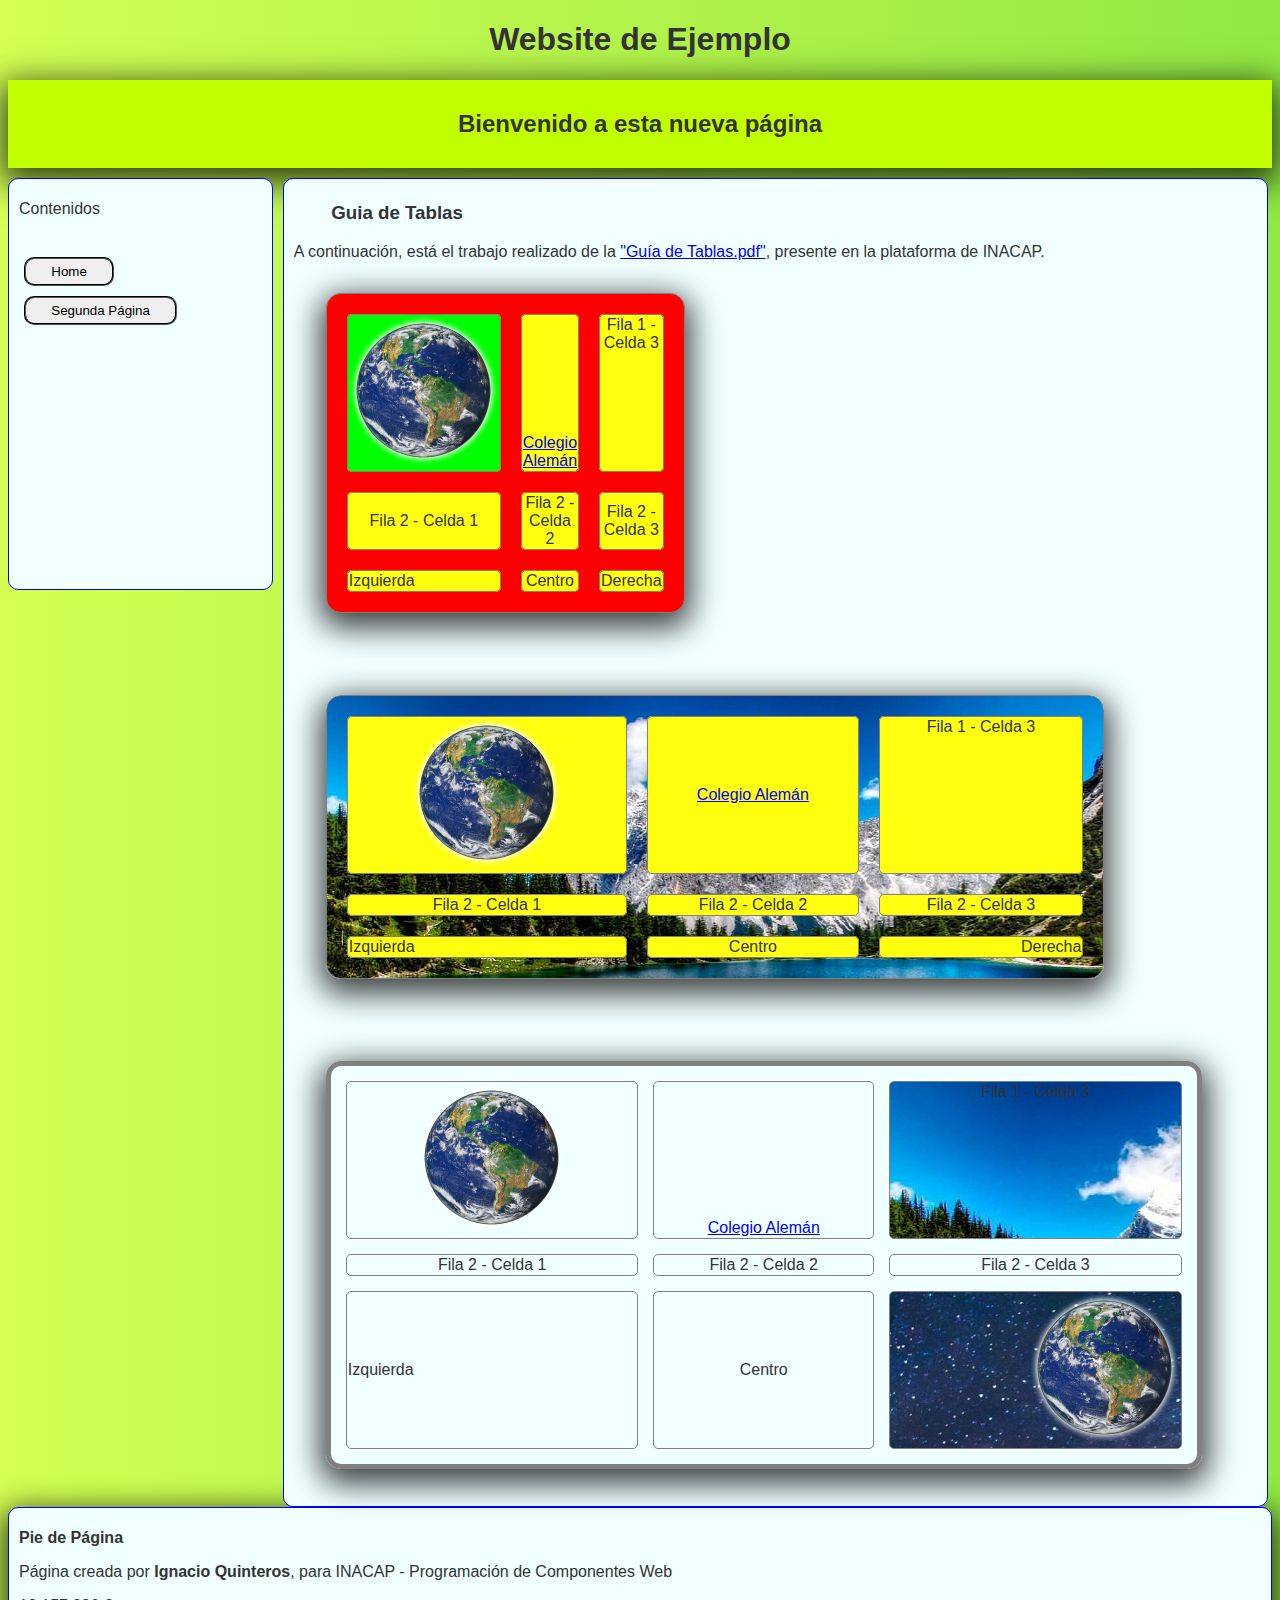
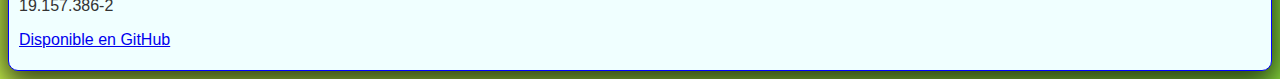
==== index.html @ 58f4a09f "Nueva imagen de universo, nuevo archivo docx" ====
<!DOCTYPE html>

<!--

    GitHub Repository: https://github.com/IQuinteros/ComponentesWeb
    Ignacio Quinteros Fuentes
    INACAP

-->

<html>
    <head>
        <title>IQuinteros</title>
        <link href="css/style.css" rel="stylesheet" type="text/css">
    </head>
    <body>
        
        <h1>Website de Ejemplo</h1>
        
        <div id="contenedor">
            
            <div id="cabecera">
                
                <h2>Bienvenido a esta nueva página</h2>
            
            </div>
            <section>
                <div id="barra-lateral">
                    
                    <p>Contenidos</p><br>
                    
                    <button>Home</button><br>
                    <button>Segunda Página</button>
                </div>
                <div id="contenido">
                    
                    <h3>Guia de Tablas</h3>
                    <p>A continuación, está el trabajo realizado de la <a href="Gu%C3%ADa%20de%20Tablas.pdf">"Guía de Tablas.pdf"</a>, presente en la plataforma de INACAP.</p>
                    
                    <!-- Tabla con imagen, fondo rojo y celda verde--> 
                    <table border id="table" width="341" BGCOLOR="#FF0000" cellspacing="20px">
                    
                        <!-- Lleva la clase "color" para tener un fondo blanco, para destacar el texto del fondo-->
                        <tr class="color">
                            <td BGCOLOR="#00FF00" align=center><img src="assets/mundo.png" height="150px"></td>
                            <td valign="bottom" align=center><a href="http://www.dsc.cl">Colegio Alemán</a></td>
                            <td valign="top" align=center>Fila 1 - Celda 3</td>
                        </tr>
                        
                        <tr class="color">
                            <td align=center>Fila 2 - Celda 1</td>
                            <td align=center>Fila 2 - Celda 2</td>
                            <td align=center>Fila 2 - Celda 3</td>
                        </tr>
                        
                        <tr class="color">
                            <td align=left>Izquierda</td>
                            <td align=center>Centro</td>
                            <td align=right>Derecha</td>
                        </tr>
                        
                    </table>
                    
                    <br>
                    
                    <!-- Tabla con imagen de fondo--> 
                    <table id="table" border="1" width="80%" background="assets/fondo.jpg" cellspacing="20px">
                    
                        <tr class="color">
                            <td align=center><img src="assets/mundo.png" height="150px"></td>
                            <td valign="middle" align=center><a href="http://www.dsc.cl">Colegio Alemán</a></td>
                            <td valign="top" align=center>Fila 1 - Celda 3</td>
                        </tr>
                        
                        <tr class="color">
                            <td align=center>Fila 2 - Celda 1</td>
                            <td valign="middle" align=center>Fila 2 - Celda 2</td>
                            <td align=center>Fila 2 - Celda 3</td>
                        </tr>
                        
                        <tr class="color">
                            <td align=left>Izquierda</td>
                            <td align=center>Centro</td>
                            <td align=right>Derecha</td>
                        </tr>
                        
                    </table>
                    
                    <br>
                
                    <!-- Tabla con imagen en celda
                        Variando el espesor de los bordes
                    -->  
                    <table id="table" border="5" width="90%" cellspacing="15px">
                    
                        <tr>
                            <td align=center><img src="assets/mundo.png" height="150px"></td>
                            <td valign="bottom" align=center><a href="http://www.dsc.cl">Colegio Alemán</a></td>
                            <td background="assets/fondo.jpg" valign="top" align=center>Fila 1 - Celda 3</td>
                        </tr>
                        
                        <tr>
                            <td align=center>Fila 2 - Celda 1</td>
                            <td align=center>Fila 2 - Celda 2</td>
                            <td align=center>Fila 2 - Celda 3</td>
                        </tr>
                        
                        <tr>
                            <td align=left>Izquierda</td>
                            <td align=center>Centro</td>
                            <td background="assets/universo.jpg" align=right><img src="assets/mundo.png" height="150px"></td>
                        </tr>
                        
                    </table>
                    
                </div>
            </section>
            <div id="pie">
                
                <p><b>Pie de Página</b></p>
                
                <p>Página creada por <b>Ignacio Quinteros</b>, para INACAP - Programación de Componentes Web</p>
                <p>19.157.386-2</p>
                
                <p><a href="https://github.com/IQuinteros/ComponentesWeb">Disponible en GitHub</a></p>
            
            </div>
            
        </div>

    </body>
</html>
---- css/style.css ----
/*

    GitHub Repository: https://github.com/IQuinteros/ComponentesWeb
    Ignacio Quinteros Fuentes
    INACAP

*/

body{
    color: #333;
    font-family: sans-serif;
    
    /*
        Diseño obtenido con la ayuda de páginas web de apoyo
    */
    background: rgba(210,255,82,1);
    background: -moz-linear-gradient(left, rgba(210,255,82,1) 0%, rgba(145,232,66,1) 100%);
    background: -webkit-gradient(left top, right top, color-stop(0%, rgba(210,255,82,1)), color-stop(100%, rgba(145,232,66,1)));
    background: -webkit-linear-gradient(left, rgba(210,255,82,1) 0%, rgba(145,232,66,1) 100%);
    background: -o-linear-gradient(left, rgba(210,255,82,1) 0%, rgba(145,232,66,1) 100%);
    background: -ms-linear-gradient(left, rgba(210,255,82,1) 0%, rgba(145,232,66,1) 100%);
    background: linear-gradient(to right, rgba(210,255,82,1) 0%, rgba(145,232,66,1) 100%);
    filter: progid:DXImageTransform.Microsoft.gradient( startColorstr='#d2ff52', endColorstr='#91e842', GradientType=1 );
    /*
        Fin de Diseño personalizado
    */
}

body h1{
    text-align: center;
}

button{
    padding: 5px;
    padding-left: 10%;
    padding-right: 10%;
    margin: 5px;
    border-style: groove;
    border-radius: 10px;
}

#barra-lateral, #contenido, #pie{
    border-color: blue;
    border-width: thin;
    border-style: groove;
    border-radius: 10px; 
    padding-left: 10px;
    padding-top: 5px;
    padding-bottom: 5px;
    background-color: azure;
}

#cabecera{
    padding: 10px;
    text-align: center;
    align-content: center;
    margin-bottom: 10px;
    background-color: #C1FF00;
    
    /*
        Diseño obtenido con la ayuda de páginas web de apoyo
    */
    -webkit-box-shadow: 0px 9px 31px 6px rgba(0,0,0,0.75);
    -moz-box-shadow: 0px 9px 31px 6px rgba(0,0,0,0.75);
    box-shadow: 0px 9px 31px 6px rgba(0,0,0,0.75);
    /*
        Fin de Diseño personalizado
    */
}
#barra-lateral{
    float: left;
    width: 20%;
    height: 400px;
}

#contenido{
    float : left;
    height: 100%;
    width: 77%;
    margin-left: 10px;
}
#contenido h3{
    text-indent: 2em; 
}

#pie{
    clear: both;
    margin-top: 10px;
    height: 100%;
    
    /*
        Diseño obtenido con la ayuda de páginas web de apoyo
    */
    -webkit-box-shadow: 0px 9px 31px 6px rgba(0,0,0,0.75);
    -moz-box-shadow: 0px 9px 31px 6px rgba(0,0,0,0.75);
    box-shadow: 0px 9px 31px 6px rgba(0,0,0,0.75);
    /*
        Fin de Diseño personalizado
    */
}

#contenedor{
    height: 100%;
    width: 100%;
    color: #333;
}

#table{
    border-style: solid;
    border-radius: 15px;
    margin: 2em;
    
    /*
        Diseño obtenido con la ayuda de páginas web de apoyo
    */
    -webkit-box-shadow: 0px 9px 31px 6px rgba(0,0,0,0.75);
    -moz-box-shadow: 0px 9px 31px 6px rgba(0,0,0,0.75);
    box-shadow: 0px 9px 31px 6px rgba(0,0,0,0.75);
    /*
        Fin de Diseño personalizado
    */
}

.color{
    background-color: #FFFF0F;
}

#table tr td{
    border-style: solid;
    border-radius: 5px;
}
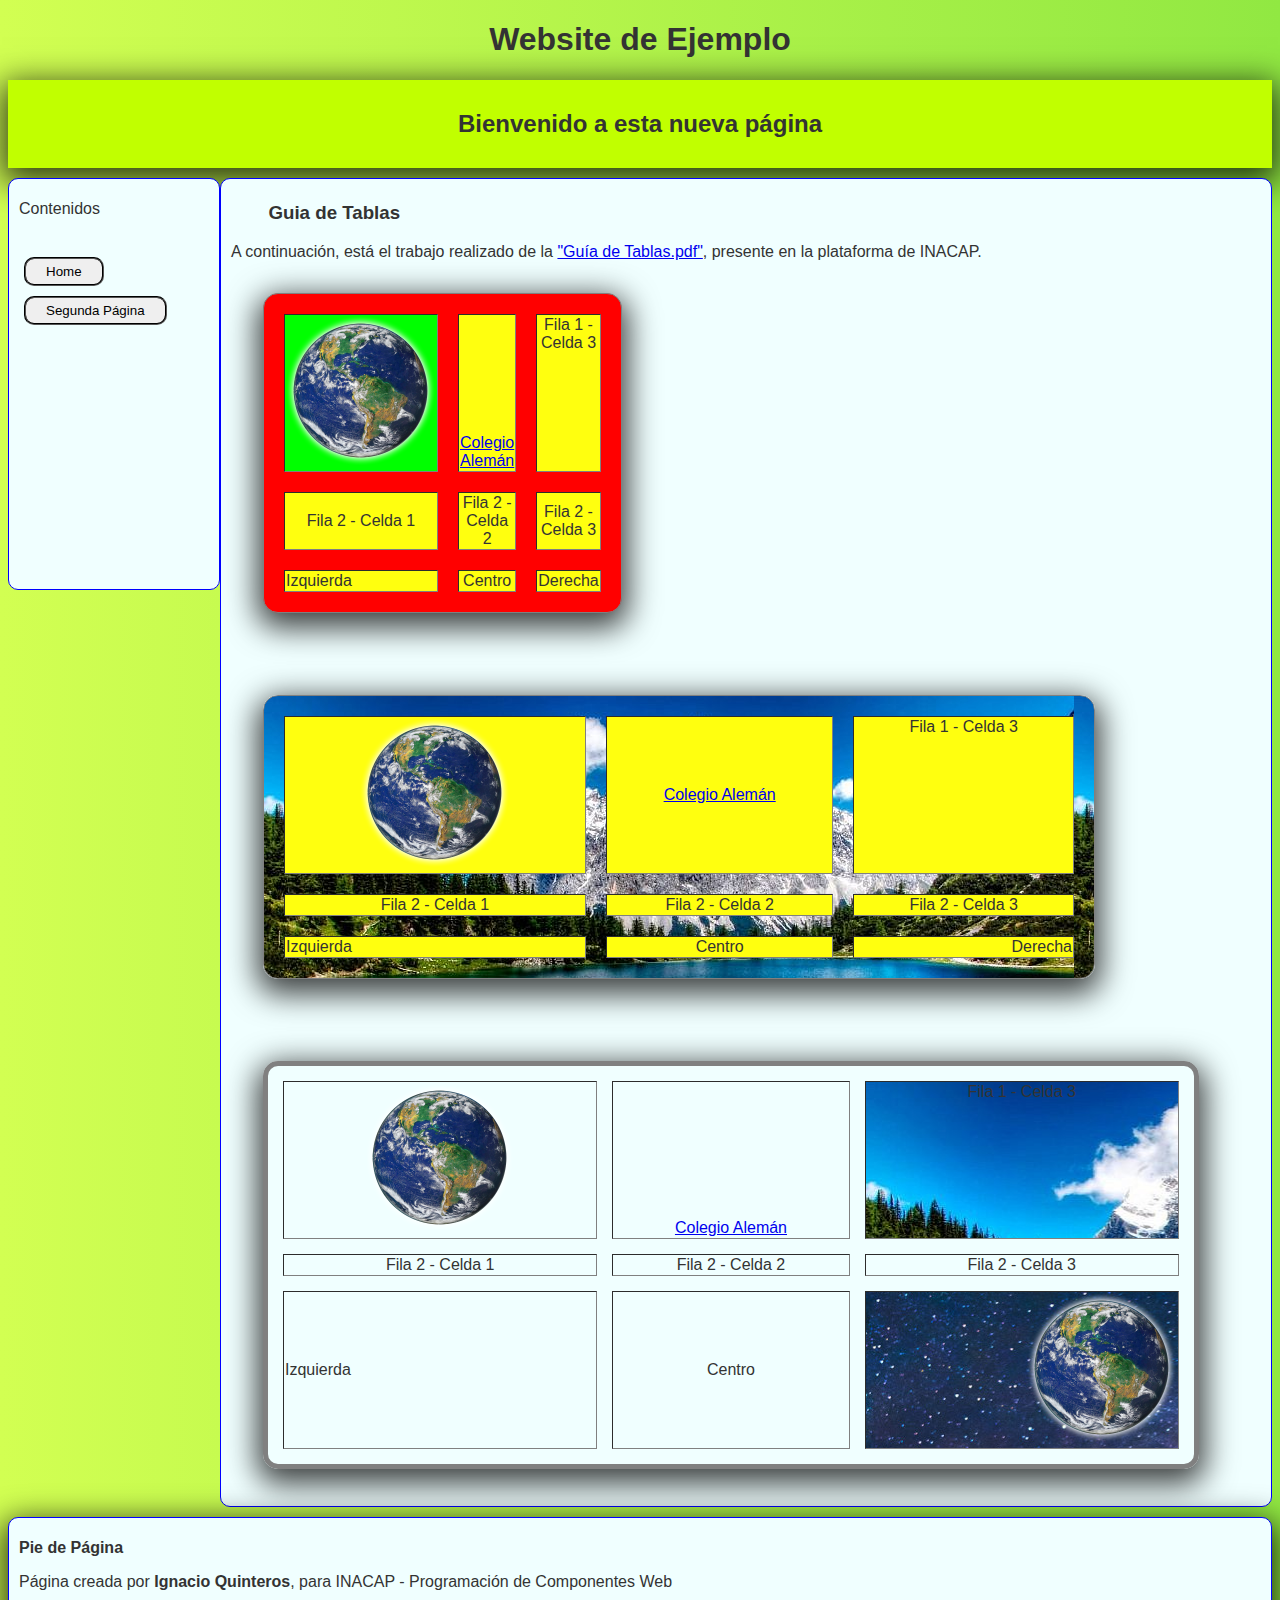
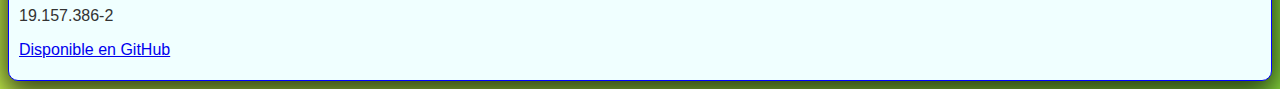
==== commit 400eb016: "Deleted id 'table' and in CSS replaced to tables tags" ====
--- a/index.html
+++ b/index.html
@@ -38,7 +38,7 @@
                     <p>A continuación, está el trabajo realizado de la <a href="Gu%C3%ADa%20de%20Tablas.pdf">"Guía de Tablas.pdf"</a>, presente en la plataforma de INACAP.</p>
                     
                     <!-- Tabla con imagen, fondo rojo y celda verde--> 
-                    <table border id="table" width="341" BGCOLOR="#FF0000" cellspacing="20px">
+                    <table border width="341" BGCOLOR="#FF0000" cellspacing="20px">
                     
                         <!-- Lleva la clase "color" para tener un fondo blanco, para destacar el texto del fondo-->
                         <tr class="color">
@@ -64,7 +64,7 @@
                     <br>
                     
                     <!-- Tabla con imagen de fondo--> 
-                    <table id="table" border="1" width="80%" background="assets/fondo.jpg" cellspacing="20px">
+                    <table border="1" width="80%" background="assets/fondo.jpg" cellspacing="20px">
                     
                         <tr class="color">
                             <td align=center><img src="assets/mundo.png" height="150px"></td>
@@ -91,7 +91,7 @@
                     <!-- Tabla con imagen en celda
                         Variando el espesor de los bordes
                     -->  
-                    <table id="table" border="5" width="90%" cellspacing="15px">
+                    <table border="5" width="90%" cellspacing="15px">
                     
                         <tr>
                             <td align=center><img src="assets/mundo.png" height="150px"></td>
--- a/css/style.css
+++ b/css/style.css
@@ -69,14 +69,14 @@
 }
 #barra-lateral{
     float: left;
-    width: 20%;
+    width: 200px;
     height: 400px;
+    overflow: auto;
 }
 
 #contenido{
-    float : left;
+    overflow: hidden;
     height: 100%;
-    width: 77%;
     margin-left: 10px;
 }
 #contenido h3{
@@ -84,7 +84,6 @@
 }
 
 #pie{
-    clear: both;
     margin-top: 10px;
     height: 100%;
     
@@ -101,11 +100,10 @@
 
 #contenedor{
     height: 100%;
-    width: 100%;
     color: #333;
 }
 
-#table{
+table{
     border-style: solid;
     border-radius: 15px;
     margin: 2em;
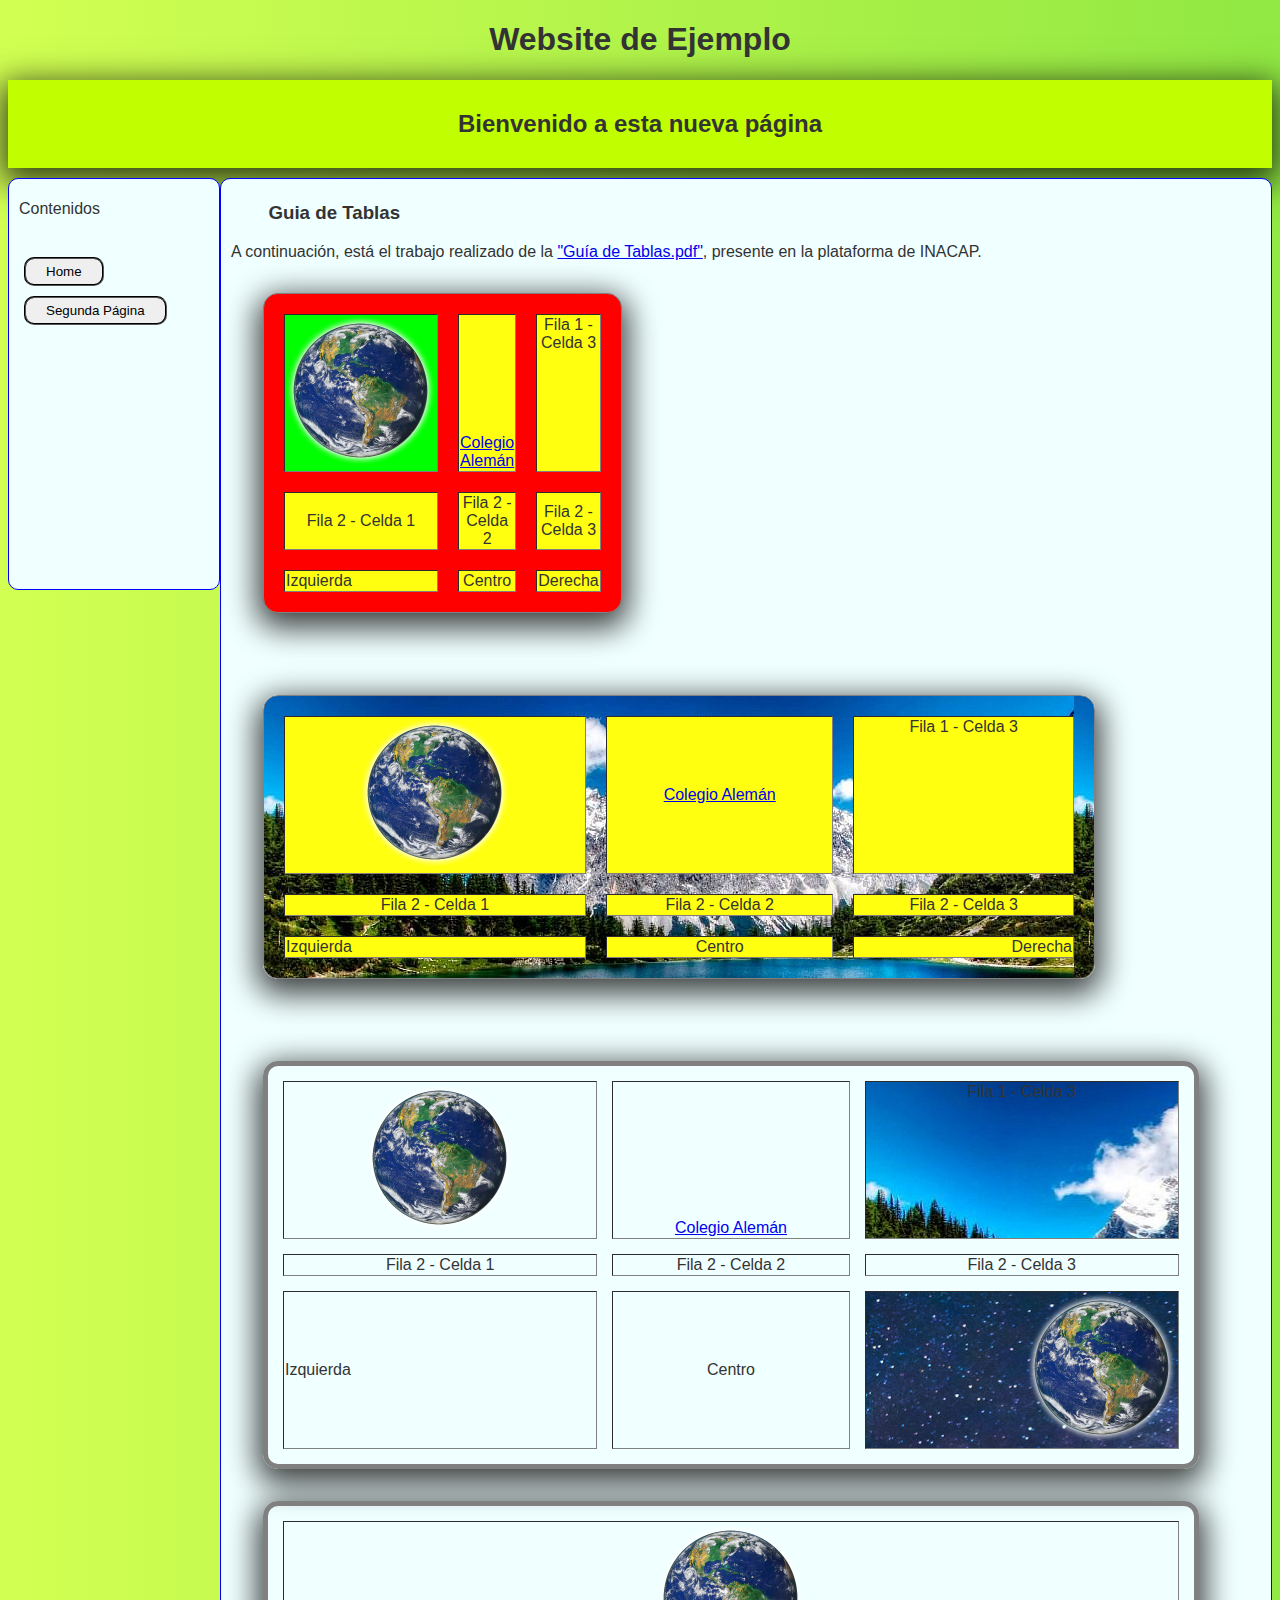
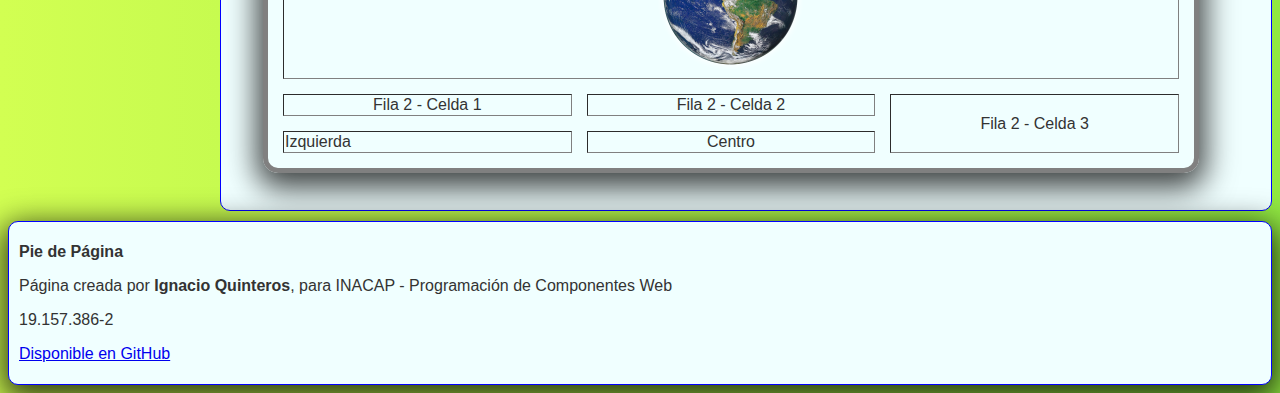
==== commit 626e4052: "Nueva tabla con colspan y rowspan" ====
--- a/index.html
+++ b/index.html
@@ -30,7 +30,7 @@
                     <p>Contenidos</p><br>
                     
                     <button>Home</button><br>
-                    <button>Segunda Página</button>
+                    <button onclick="window.open('blogpage.html','_self')">Segunda Página</button>
                 </div>
                 <div id="contenido">
                     
@@ -113,6 +113,27 @@
                         
                     </table>
                     
+                    <!-- Tabla con manejo de colspan y rowspan
+                    -->  
+                    <table border="5" width="90%" cellspacing="15px">
+                    
+                        <tr>
+                            <td align=center colspan="3"><img src="assets/mundo.png" height="150px"></td>
+                        </tr>
+                        
+                        <tr>
+                            <td align=center>Fila 2 - Celda 1</td>
+                            <td align=center>Fila 2 - Celda 2</td>
+                            <td align=center rowspan="2">Fila 2 - Celda 3</td>
+                        </tr>
+                        
+                        <tr>
+                            <td align=left>Izquierda</td>
+                            <td align=center>Centro</td>
+                        </tr>
+                        
+                    </table>
+                    
                 </div>
             </section>
             <div id="pie">
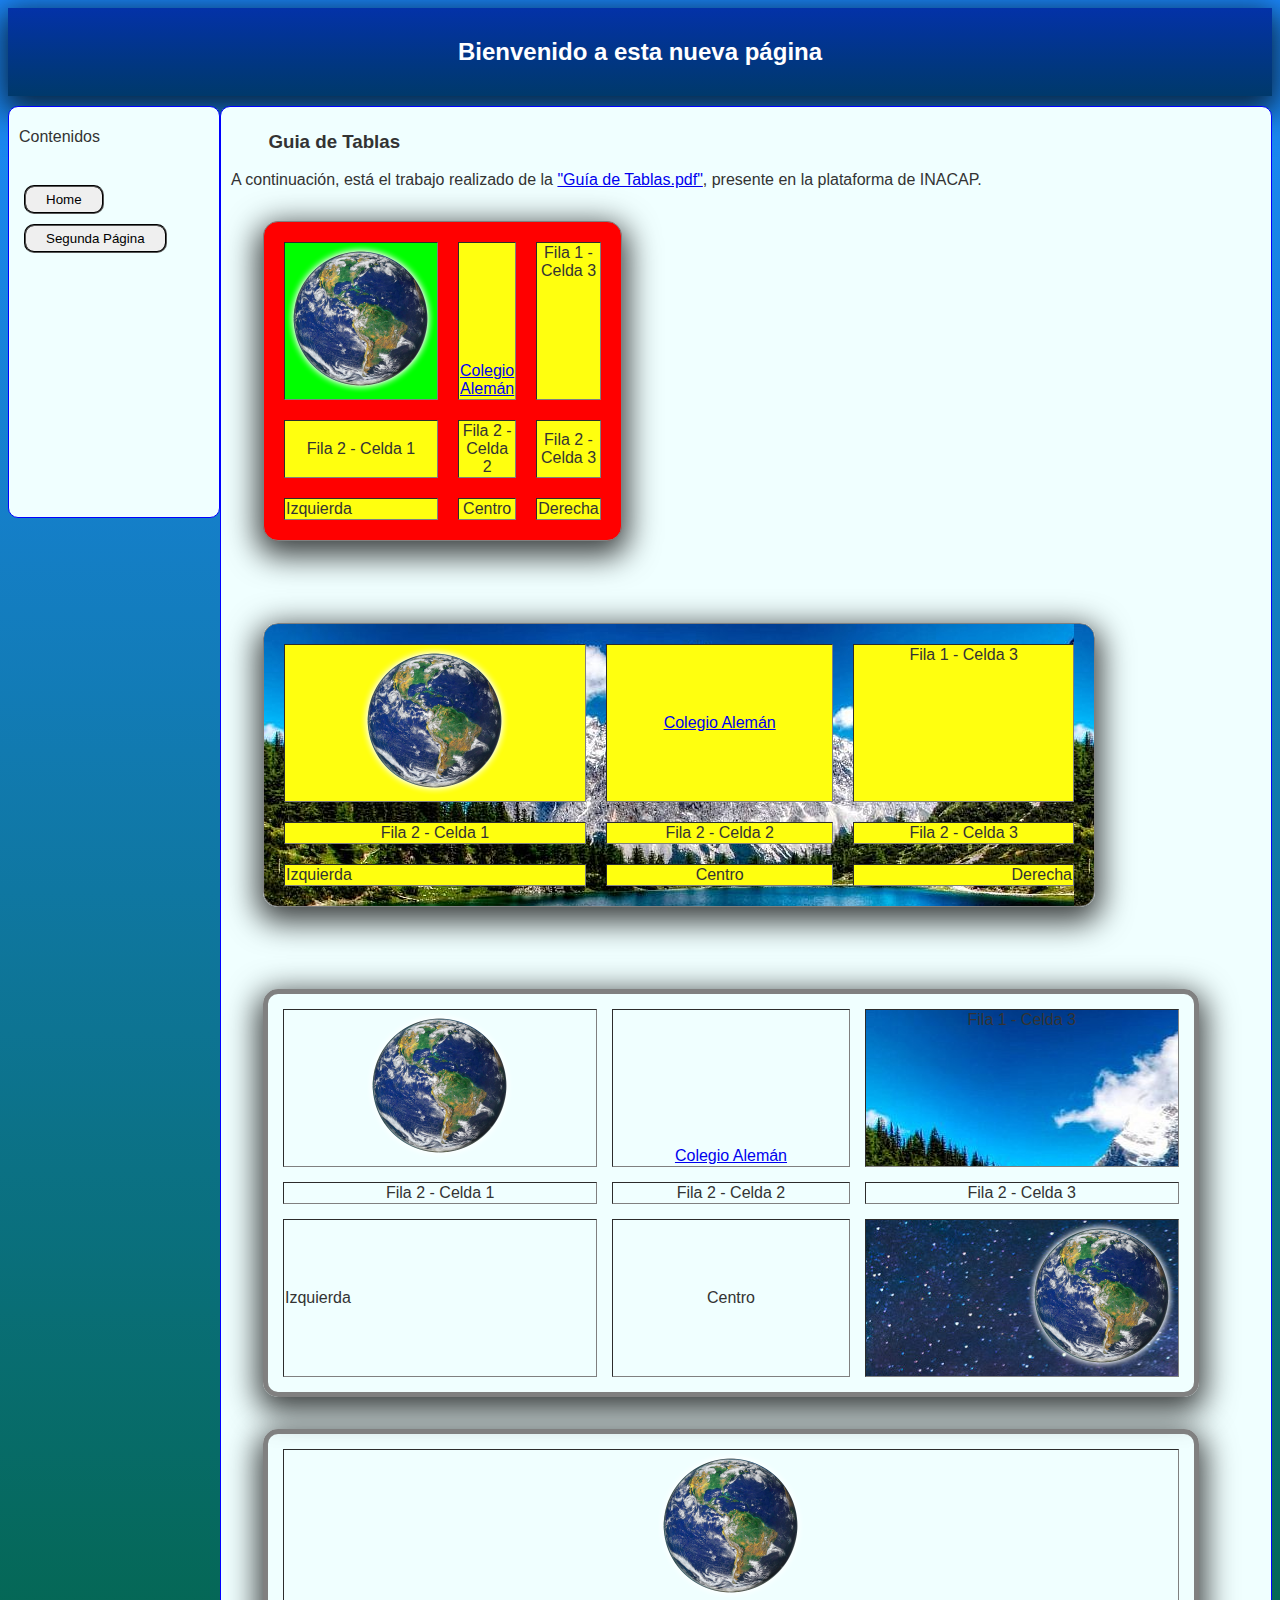
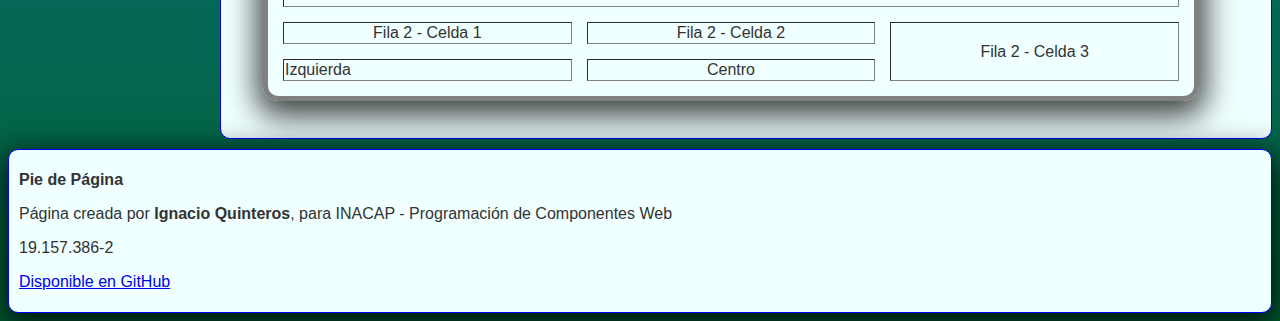
==== commit 94842137: "Nuevo Estilo más bonito" ====
--- a/index.html
+++ b/index.html
@@ -13,10 +13,7 @@
         <title>IQuinteros</title>
         <link href="css/style.css" rel="stylesheet" type="text/css">
     </head>
-    <body>
-        
-        <h1>Website de Ejemplo</h1>
-        
+    <body>        
         <div id="contenedor">
             
             <div id="cabecera">
--- a/css/style.css
+++ b/css/style.css
@@ -13,14 +13,14 @@
     /*
         Diseño obtenido con la ayuda de páginas web de apoyo
     */
-    background: rgba(210,255,82,1);
-    background: -moz-linear-gradient(left, rgba(210,255,82,1) 0%, rgba(145,232,66,1) 100%);
-    background: -webkit-gradient(left top, right top, color-stop(0%, rgba(210,255,82,1)), color-stop(100%, rgba(145,232,66,1)));
-    background: -webkit-linear-gradient(left, rgba(210,255,82,1) 0%, rgba(145,232,66,1) 100%);
-    background: -o-linear-gradient(left, rgba(210,255,82,1) 0%, rgba(145,232,66,1) 100%);
-    background: -ms-linear-gradient(left, rgba(210,255,82,1) 0%, rgba(145,232,66,1) 100%);
-    background: linear-gradient(to right, rgba(210,255,82,1) 0%, rgba(145,232,66,1) 100%);
-    filter: progid:DXImageTransform.Microsoft.gradient( startColorstr='#d2ff52', endColorstr='#91e842', GradientType=1 );
+   background: rgba(28,138,255,1);
+background: -moz-linear-gradient(top, rgba(28,138,255,1) 0%, rgba(0,97,53,1) 100%);
+background: -webkit-gradient(left top, left bottom, color-stop(0%, rgba(28,138,255,1)), color-stop(100%, rgba(0,97,53,1)));
+background: -webkit-linear-gradient(top, rgba(28,138,255,1) 0%, rgba(0,97,53,1) 100%);
+background: -o-linear-gradient(top, rgba(28,138,255,1) 0%, rgba(0,97,53,1) 100%);
+background: -ms-linear-gradient(top, rgba(28,138,255,1) 0%, rgba(0,97,53,1) 100%);
+background: linear-gradient(to bottom, rgba(28,138,255,1) 0%, rgba(0,97,53,1) 100%);
+filter: progid:DXImageTransform.Microsoft.gradient( startColorstr='#1c8aff', endColorstr='#006135', GradientType=0 );
     /*
         Fin de Diseño personalizado
     */
@@ -31,12 +31,15 @@
 }
 
 button{
+    border-style: groove;
+    border-radius: 10px;
+}
+
+#barra-lateral button{
     padding: 5px;
     padding-left: 10%;
     padding-right: 10%;
     margin: 5px;
-    border-style: groove;
-    border-radius: 10px;
 }
 
 #barra-lateral, #contenido, #pie{
@@ -55,7 +58,17 @@
     text-align: center;
     align-content: center;
     margin-bottom: 10px;
-    background-color: #C1FF00;
+    
+    color: white;
+    
+    background: rgba(3,50,168,1);
+background: -moz-linear-gradient(top, rgba(3,50,168,1) 0%, rgba(0,57,107,1) 100%);
+background: -webkit-gradient(left top, left bottom, color-stop(0%, rgba(3,50,168,1)), color-stop(100%, rgba(0,57,107,1)));
+background: -webkit-linear-gradient(top, rgba(3,50,168,1) 0%, rgba(0,57,107,1) 100%);
+background: -o-linear-gradient(top, rgba(3,50,168,1) 0%, rgba(0,57,107,1) 100%);
+background: -ms-linear-gradient(top, rgba(3,50,168,1) 0%, rgba(0,57,107,1) 100%);
+background: linear-gradient(to bottom, rgba(3,50,168,1) 0%, rgba(0,57,107,1) 100%);
+filter: progid:DXImageTransform.Microsoft.gradient( startColorstr='#0332a8', endColorstr='#00396b', GradientType=0 );
     
     /*
         Diseño obtenido con la ayuda de páginas web de apoyo
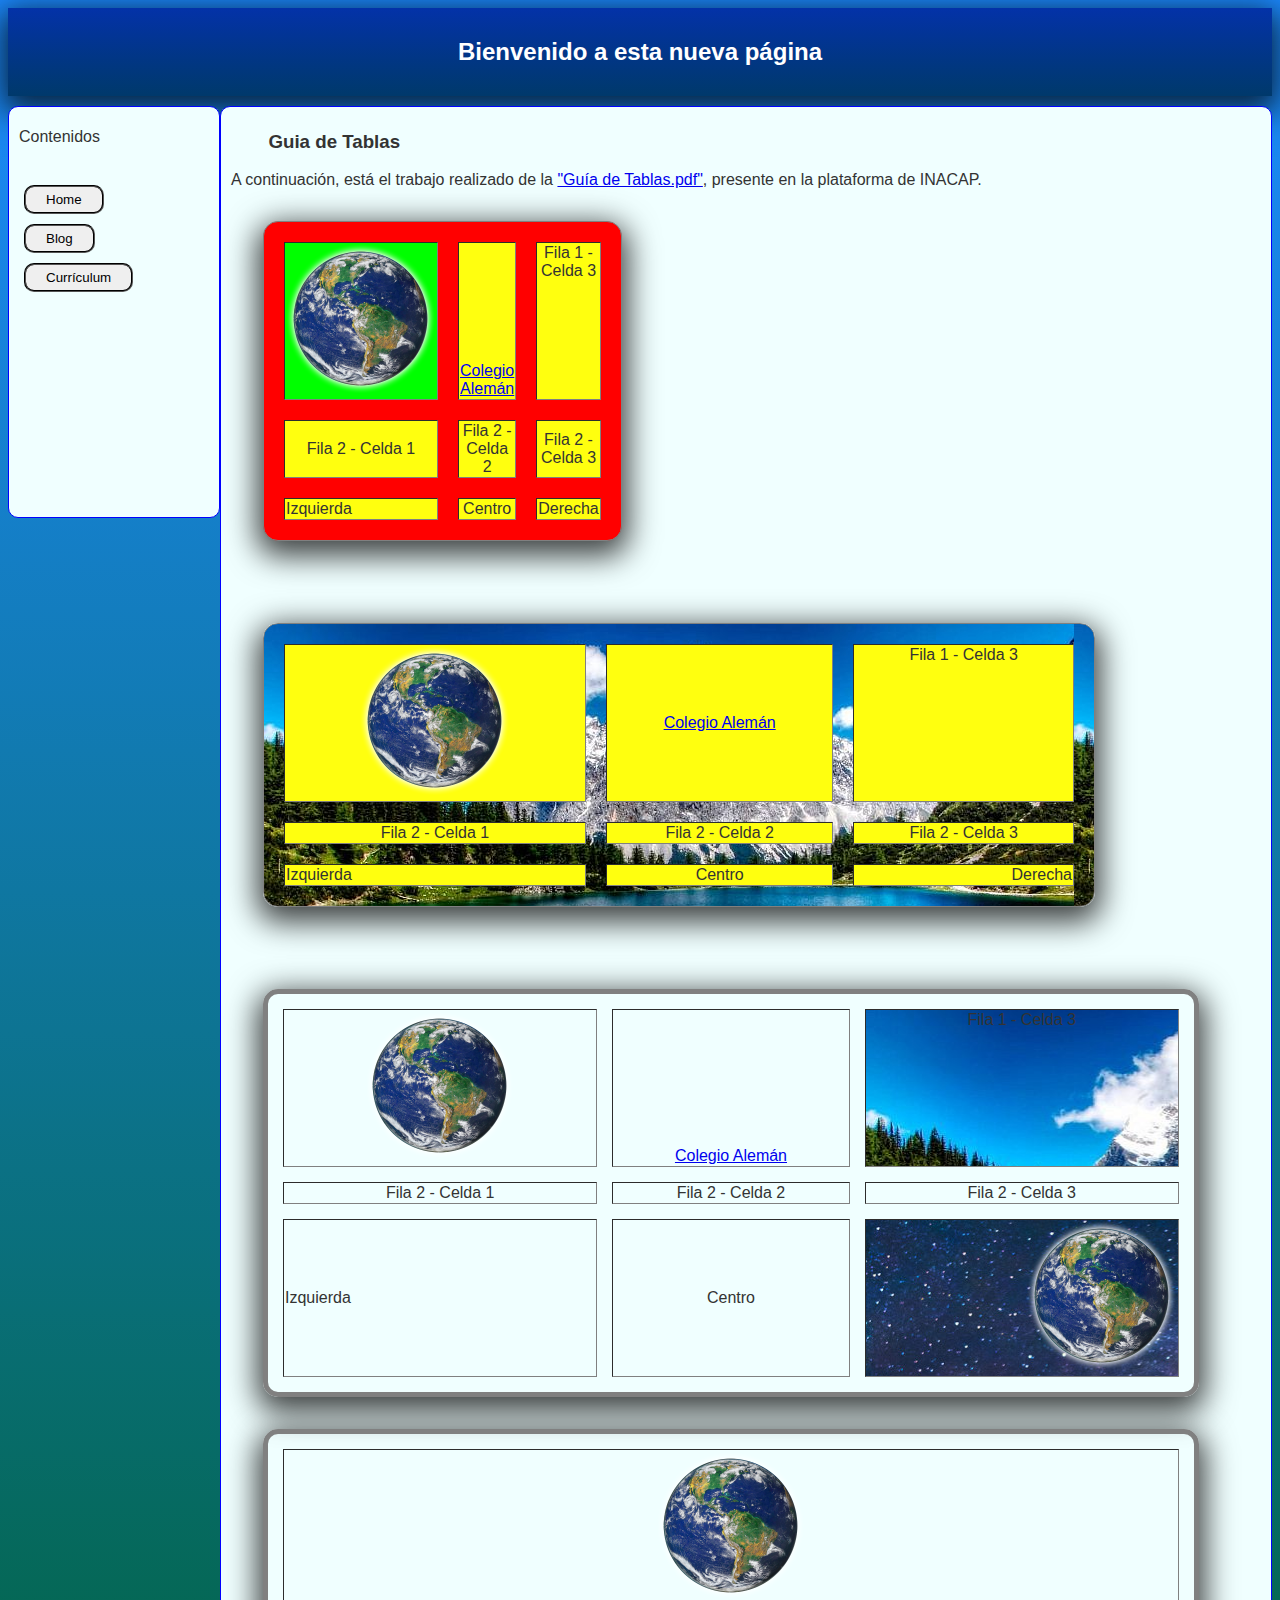
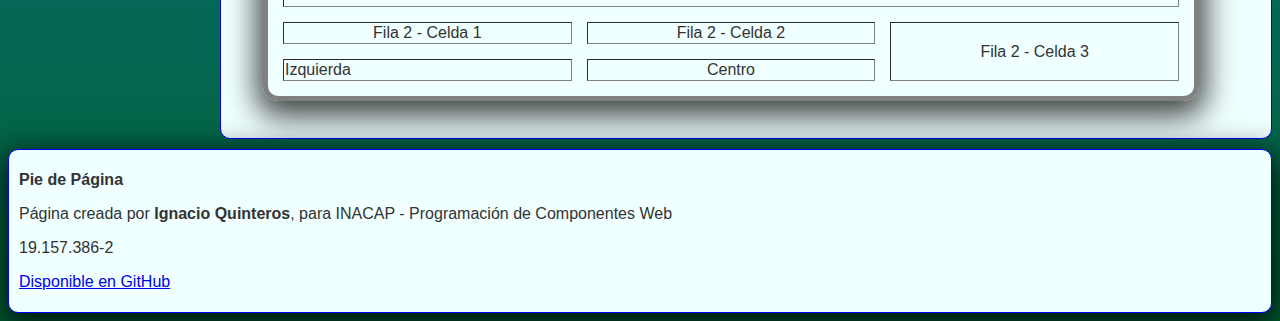
==== commit 54a3aea8: "Currículum listo con selección de imagen" ====
--- a/index.html
+++ b/index.html
@@ -27,7 +27,8 @@
                     <p>Contenidos</p><br>
                     
                     <button>Home</button><br>
-                    <button onclick="window.open('blogpage.html','_self')">Segunda Página</button>
+                    <button onclick="window.open('blogpage.html','_self')">Blog</button>
+                    <button onclick="window.open('blogpage.html','_self')">Currículum</button>
                 </div>
                 <div id="contenido">
                     
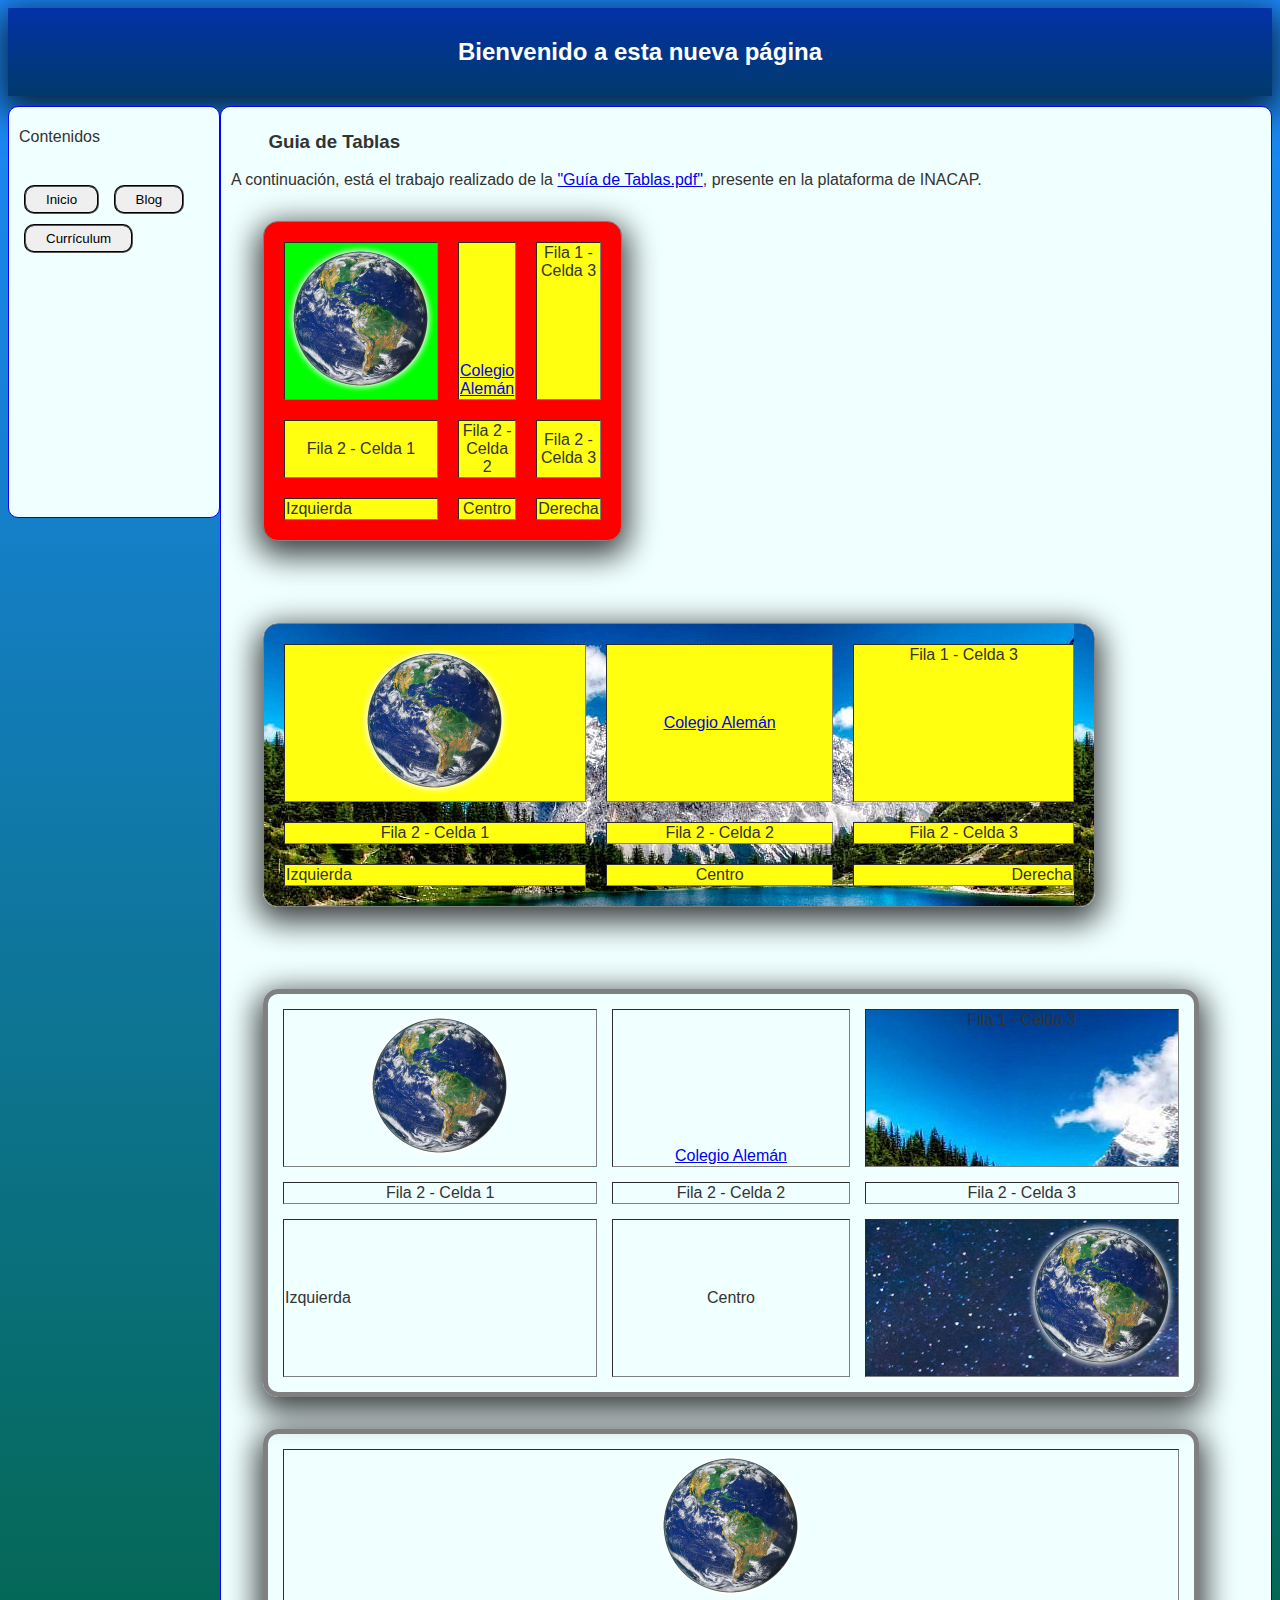
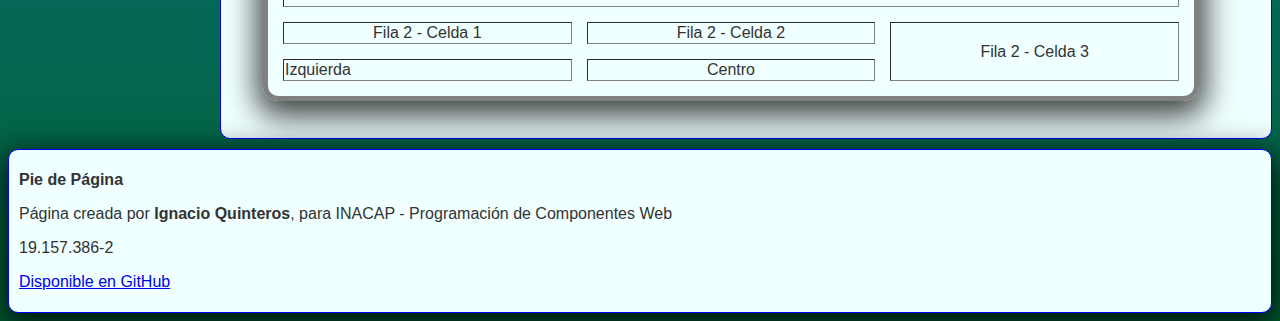
==== commit 79aa0386: "Menu de contenidos configurado" ====
--- a/index.html
+++ b/index.html
@@ -26,9 +26,9 @@
                     
                     <p>Contenidos</p><br>
                     
-                    <button>Home</button><br>
+                    <button onclick="window.open('index.html','_self')">Inicio</button>
                     <button onclick="window.open('blogpage.html','_self')">Blog</button>
-                    <button onclick="window.open('blogpage.html','_self')">Currículum</button>
+                    <button onclick="window.open('curriculum.html','_self')">Currículum</button>
                 </div>
                 <div id="contenido">
                     
